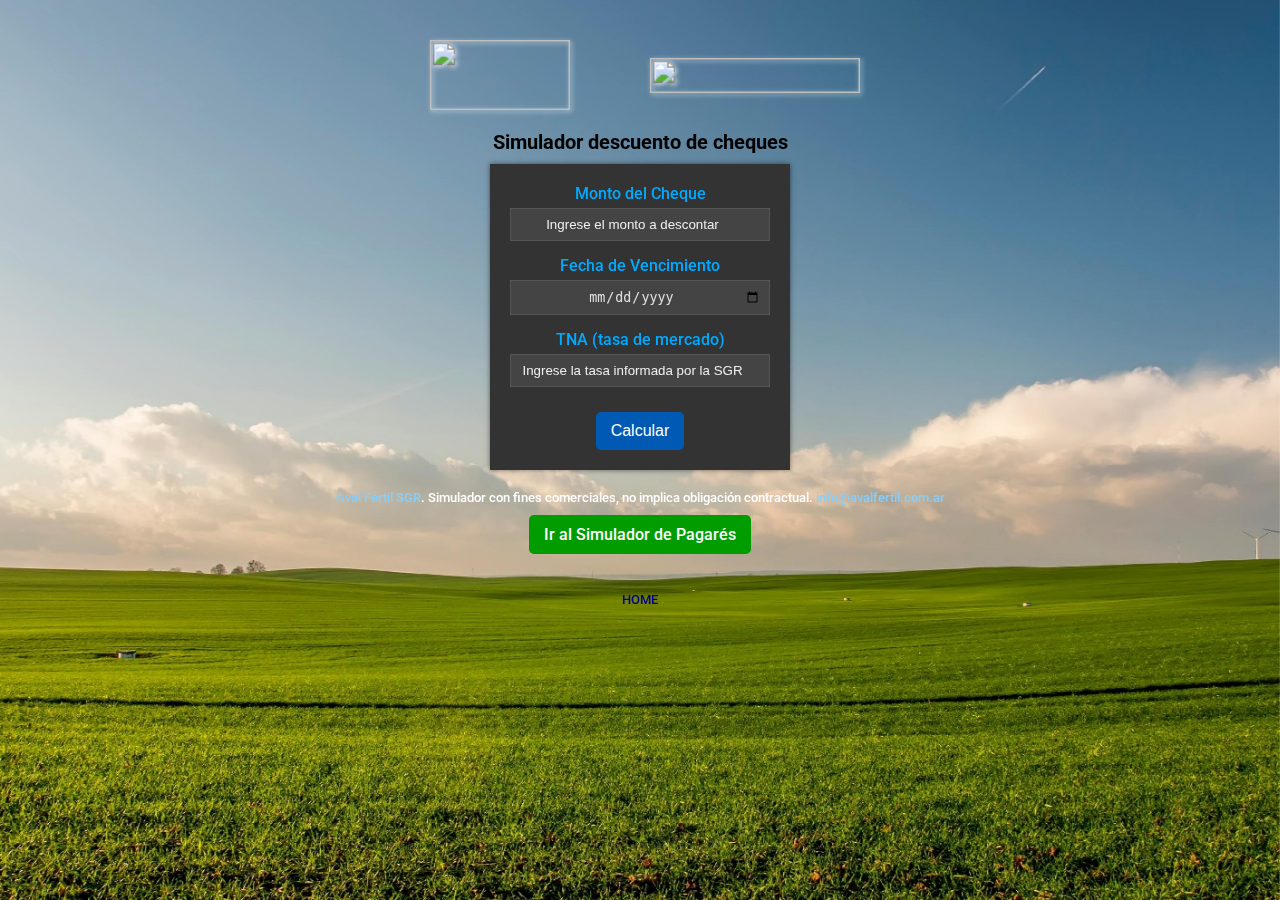
==== simu-desccpd.html @ 19c1648d "Add files via upload" ====
<!DOCTYPE html>
<html lang="es">

<head>
    <meta charset="UTF-8">
    <meta name="viewport" content="width=device-width, initial-scale=1.0">
    <link rel="preconnect" href="https://fonts.googleapis.com">
    <link rel="preconnect" href="https://fonts.gstatic.com" crossorigin>
    <link
        href="https://fonts.googleapis.com/css2?family=Roboto:ital,wght@0,100;0,300;0,400;0,500;0,700;0,900;1,100;1,300;1,400;1,500;1,700;1,900&display=swap"
        rel="stylesheet">
    <title>Cheques (simulador)</title>
    <style>
        /* styles.css */

        * {
            box-sizing: border-box;
            margin: 0;
            padding: 0;
        }


        body {
            margin: 0;
            display: flex;
            flex-direction: column;
            align-items: center;
            justify-content: center;
            background-color: #ebebeb;
            color: #e0e0e0;
            font-family: "Roboto", Arial, sans-serif;
            font-weight: 500;
            font-size: 16px;
        }

        main {
            display: flex;
            justify-content: center;
            flex-direction: column;
        }



        header {
            max-width: 600px;
            margin-top: 30px;
        }


        .logo-container {
            margin: 0 auto;
            display: flex;
            justify-content: space-evenly;
            align-items: center;
        }

        .logo-container img {
            filter: drop-shadow(1px 1px 2px rgba(255, 255, 255, 0.824));
        }

        #avfe-logo {
            width: 100px;
            height: 50px;

        }

        #mav-logo {
            width: 150px;
            height: 25px;
        }

        h1 {
            color: black;
            margin: 10px 0;
            text-align: center;
            font-size: 20px;
        }

        .form-container {
            background: #333333;
            padding: 20px;
            box-shadow: 0 0 5px rgba(0, 0, 0, 0.5);
            width: 300px;
            text-align: center;
            margin: 0 10px;
            position: relative;
        }

        #form-container-result {
            padding: 0 20px;
            height: 0;
            font-size: 16px;
        }

        .form-group {
            margin-bottom: 15px;
            text-align: center;
        }

        .form-group label {
            display: block;
            margin-bottom: 5px;
            color: #00aaff;
            /* Azul claro */
        }

        .form-group input {
            width: 100%;
            padding: 8px;
            box-sizing: border-box;
            background: #444444;
            /* Gris oscuro */
            border: 1px solid #555555;
            color: #e0e0e0;
            text-align: center;
        }


        input::placeholder {
            color: #eee;
        }

        .result {
            margin-top: 20px;

            text-align: center;
        }

        .result div {
            margin-bottom: 10px;
            /* Espaciado entre líneas */
        }



        .net-amount {
            color: #ffffff;
            background-color: #8b0000;
            padding: 10px 0;
        }

        .chqamount,
        .comision,
        .arancel,
        .discount {
            color: #92b0d4;
        }

        .cft-anual,
        .cft {
            color: #b3e5fc;
        }

        .btn {
            padding: 10px 15px;
            background-color: #0059b3;
            /* Azul oscuro */
            color: #fff;
            border: none;
            border-radius: 5px;
            cursor: pointer;
            font-size: 16px;
            margin-top: 10px;
            position: relative;
        }

        a {
            text-decoration: none;
        }

        .btn:hover {
            background-color: #0a085f;
        }

        footer {
            width: 90%;
            height: 100px;
            max-width: 800px;
            color: black;
            text-align: center;
            font-size: 80%;
            padding: 20px 0;
        }

        footer p a {
            color: #363ca1;
            text-decoration: none;
        }

        footer p {
            margin-bottom: 20px;
        }

        .btn-pag {
            margin-top: 30px;
            background-color: rgb(0, 156, 0);
        }

        .btn-pag:hover {
            background-color: #1c6207;
        }

        #refreshButton {
            display: none;
            margin: 10px auto;
            position: relative;
            color: white;
        }

        #home-link {
            color: darkblue;
            text-decoration: none;
            margin: 20px auto;
            padding: 2px;
            text-align: center;
            display: block;
            font-size: .8em;
        }

        #home-link:hover {
            color: rgb(114, 175, 223);
        }

        .texto-neto {
            margin: 20px 0;
            font-size: 12px;
            color: white;
            display: none;
        }

        /* ESTILOS PARA VIEWPORTS GRANDES*/

        @media screen and (min-width:768px) {

            .wallpaper {

                background-image: url(assets/pexels-pixabay-158827.jpg);
                background-position: bottom;
                background-size: cover;
                background-repeat: no-repeat;

                position: fixed;
                /* Fija el fondo */
                top: 0;
                left: 0;
                width: 100%;
                height: 100%;
                background-size: cover;
                background-attachment: fixed;
                /* Esto asegura que la imagen de fondo esté fija */
                z-index: -1;
                /* Coloca el fondo detrás del contenido */
            }


            #avfe-logo,
            #mav-logo {
                scale: 1.4;
                margin: 20px;
            }

            #form-container-result {
                display: none;
            }

            main {
                flex-direction: row;
            }

            #refreshButton {
                bottom: -5px;
            }


            .logo-container {
                margin: 0 auto;
                display: flex;
                justify-content: space-evenly;
                align-items: center;
                width: 600px;
            }

            footer{
                color: white;
            }

            footer p a {
                color: lightskyblue;
            }

        }

        /* ESTILOS PARA IMPRESIÓN  */

        @media print {

            body {
                background-color: white;
            }

            .btn {
                display: none;

            }

            .form-group label,
            .net-amount,
            input::placeholder {
                color: black;
            }

            #home-link {
                display: none;
            }

        }
    </style>
</head>

<body>


    <div class="wallpaper"></div>

    <header>
        <div class="logo-container">
            <a href="https://avalfertil.com.ar/" target="_blank">
                <img src="https://avalfertil.com.ar/wp-content/uploads/2016/11/LOGOS-02-1.png" alt=""
                    id="avfe-logo"></a>
            <a href="https://www.mav-sa.com.ar/" target="_blank">
                <img src="https://www.mav-sa.com.ar/fileadmin/templates/img/main-logo.png" alt="" id="mav-logo">
            </a>
        </div>
        <h1>Simulador descuento de cheques </h1>
    </header>

    <main>
        <div class="form-container">
            <div class="form-group">
                <label for="amount">Monto del Cheque</label>
                <input type="number" id="amount" placeholder="Ingrese el monto a descontar" required>
            </div>
            <div class="form-group">
                <label for="expiry-date">Fecha de Vencimiento</label>
                <input type="date" id="expiry-date" required>
            </div>
            <div class="form-group">
                <label for="tnr">TNA (tasa de mercado)</label>
                <input type="number" id="tnr" step="0.01" placeholder="Ingrese la tasa informada por la SGR" required>
            </div>
            <button class="btn" onclick="calculateDiscount()">Calcular</button>
        </div>
        <div class="form-container" id="form-container-result">
            <div class="result" id="result"></div>
            <div class="texto-neto" id="texto-neto">El "neto liquidado" incluye todos los gastos.</div>
            <!--  <button class="btn" id="refreshButton">Borrar</button> -->
        </div>

    </main>
    <footer>


        <p> <a href="https://avalfertil.com.ar/" target="_blank">Aval Fértil SGR</a>. Simulador con fines comerciales,
            no implica obligación contractual. <a href="mailto:info@avalfertil.com.ar"
                target="_blank">info@avalfertil.com.ar</a></p>


        <a href="simu-descpagare.html" class="btn btn-pag">Ir al Simulador de Pagarés</a>
        <br>



    </footer>

    <a href="index.html" id="home-link">HOME</a>


    <script>
        function formatNumber(number) {
            // Convierte el número a string y utiliza una expresión regular para agregar separadores de miles
            return number.toString().replace(/\B(?=(\d{3})+(?!\d))/g, ".");
        }


        function calculateDiscount() {

            const amount = parseFloat(document.getElementById('amount').value);
            const expiryDate = new Date(document.getElementById('expiry-date').value);
            const tna = parseFloat(document.getElementById('tnr').value);

            // Arancel ALYC y Comisión SGR fijos
            const arancelAlycPercent = 1.20 / 100;
            const comisionSGRPercent = 3.25 / 100;

            // Verificaciones
            if (isNaN(amount) || isNaN(tna) || !expiryDate.getTime()) {
                alert('Por favor, complete todos los campos correctamente.');
                return;
            }

            if (tna > 99) {
                alert('La tasa TNA no puede ser mayor al 99%.');
                return;
            }

            const today = new Date();
            const maxExpiryDate = new Date(today);
            maxExpiryDate.setDate(today.getDate() + 360);

            if (expiryDate > maxExpiryDate) {
                alert('La fecha de vencimiento no puede exceder los 360 días a partir de hoy.');
                return;
            }

            const timeDiff = expiryDate - today;
            let daysToExpiry = Math.ceil(timeDiff / (1000 * 60 * 60 * 24)) + 2; // Sumar 2 días

            if (daysToExpiry > 360) {
                daysToExpiry = 360;
            }

            if (daysToExpiry <= 0) {
                alert('La fecha de vencimiento debe ser en el futuro.');
                return;
            }

            //ampliar el contenedor .form-container-result para poder mostrar el resultado
            const containerResult = document.getElementById("form-container-result");
            containerResult.style.height = "auto";
            containerResult.style.display = "block";

            const textoNeto = document.getElementById("texto-neto");
            textoNeto.style.display = "block";

            // Calcular descuento
            const discount = parseFloat(amount - (amount / (1 + (tna / 100 * ((daysToExpiry + 2) / 365))))).toFixed(0);
            const amountAfterDiscount = parseFloat(amount - discount).toFixed(0);

            // Calcular monto ponderado en el plazo
            const adjustedAmount = (amount / (1 + (tna / 100 * (daysToExpiry / 365)))).toFixed(0);

            // Calcular arancel ALYC con IVA
            const arancelAmount = ((1.15 / 100 / 365) * (daysToExpiry) * amount * 1.21).toFixed(0);

            // Calcular comisión SGR
            const comisionAmount = ((amount * daysToExpiry * comisionSGRPercent) / 365).toFixed(0);

            // Calcular monto neto después de aplicar el descuento, arancel y comisión
            const netAmount = (amountAfterDiscount - parseFloat(arancelAmount) - parseFloat(comisionAmount)).toFixed(0);


            // Calcular Costo Financiero Total (CFT)
            const cft = (((amount - netAmount) / netAmount) * 100).toFixed(2);

            // Calcular CFT Anualizado
            const cftAnual = ((cft / daysToExpiry) * 365).toFixed(2);



            document.getElementById('result').innerHTML = `
                <div class="net-amount">Neto liquidado: $${formatNumber(netAmount)}</div>
 	        	<div class="chqamount">Monto del cheque: $${formatNumber(amount)}</div>              
                <div class="discount">Descuento (tasa): $${formatNumber(discount)}</div>
                <div class="arancel">Aranceles del mercado: $${formatNumber(arancelAmount)}</div>
                <div class="comision">Comisión SGR: $${formatNumber(comisionAmount)}</div>
                <div class="cft">CFT: ${cft}%</div>
                <div class="cft-anual">CFT (anual): ${cftAnual}%</div>
            `;
        }

        /*  document.getElementById('refreshButton').addEventListener('click', function () {
             location.reload();
         }); */
    </script>
</body>

</html>
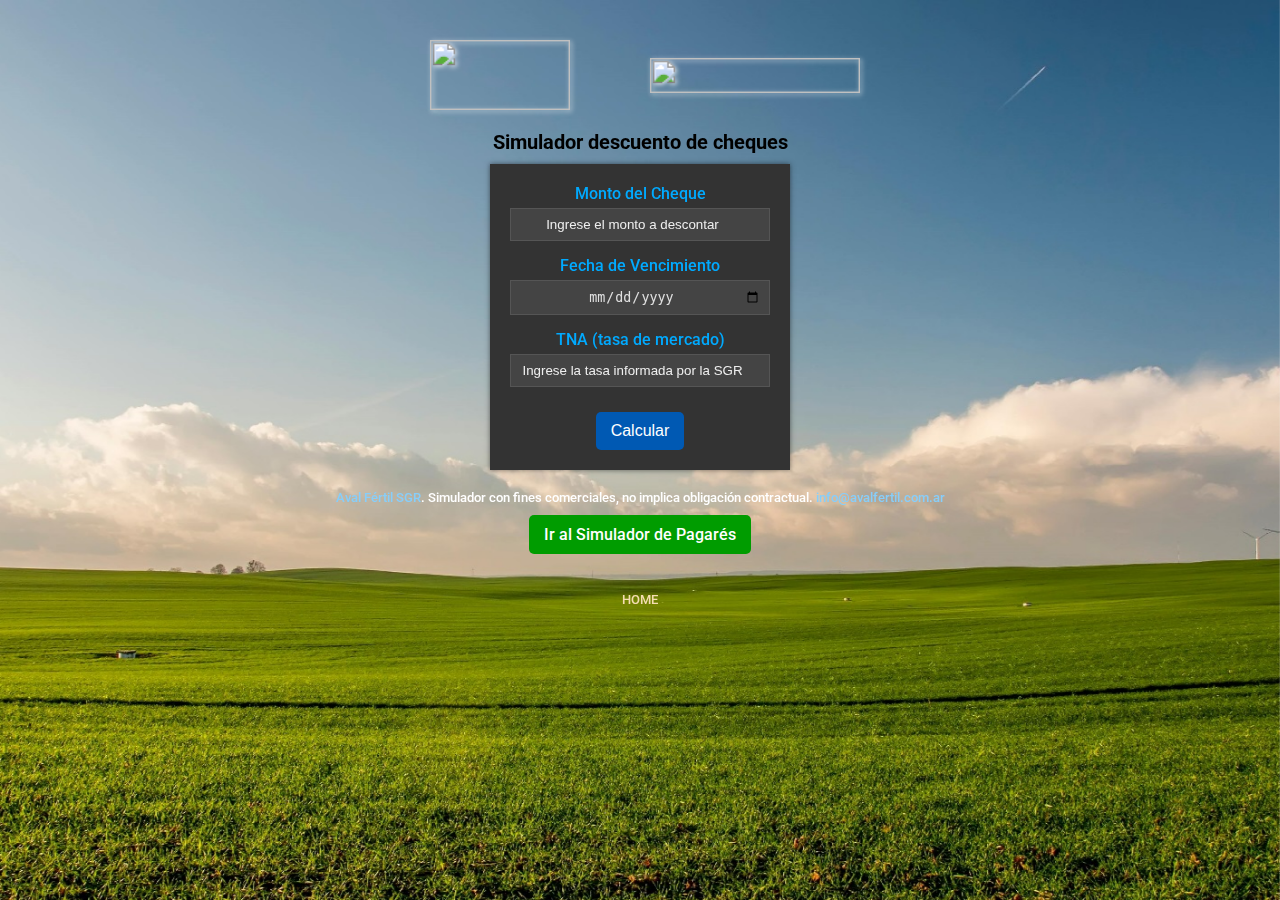
==== commit 246dfd0a: "Add files via upload" ====
--- a/simu-desccpd.html
+++ b/simu-desccpd.html
@@ -286,6 +286,11 @@
 
             footer p a {
                 color: lightskyblue;
+            }
+
+
+            #home-link {
+                color: wheat;
             }
 
         }
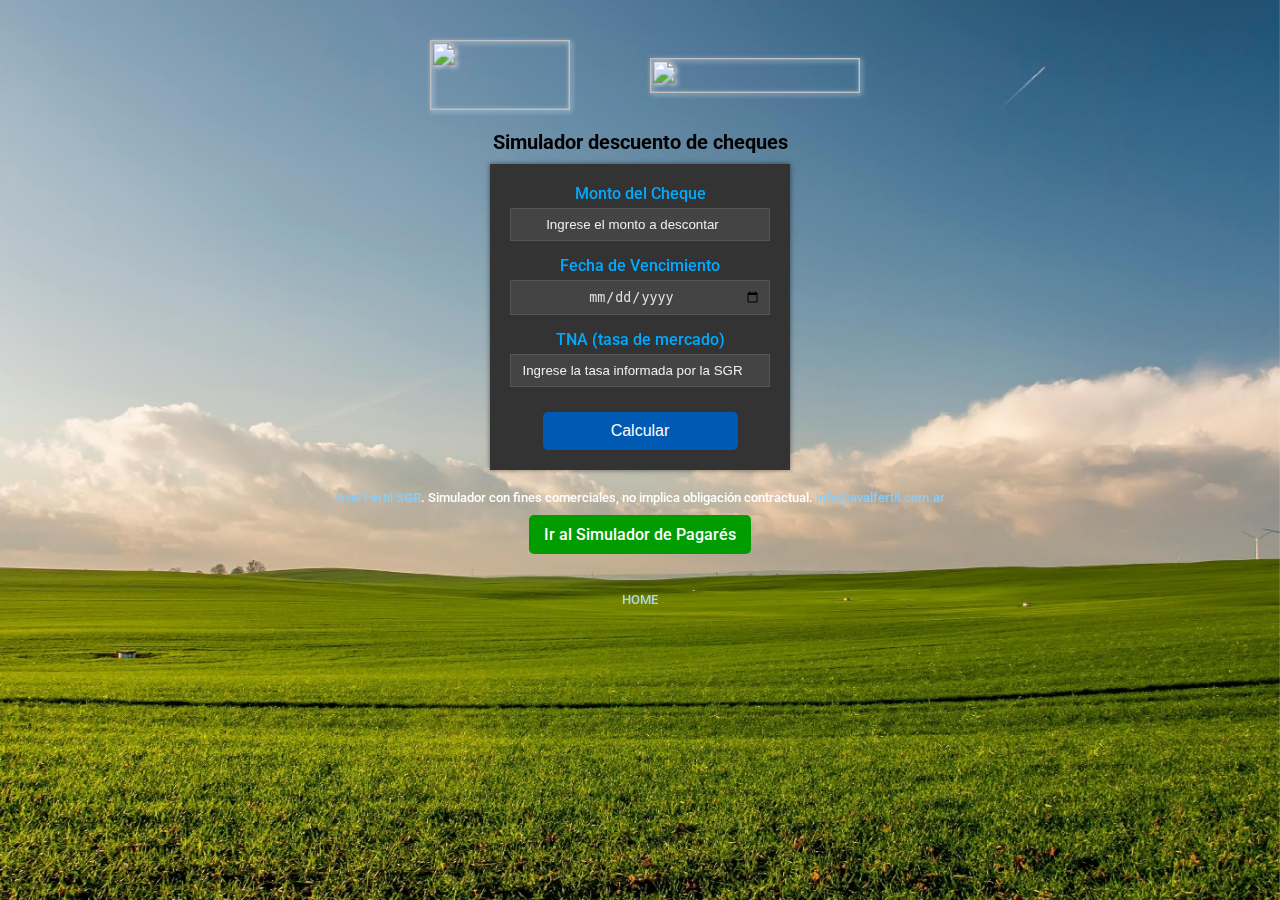
==== commit a275d1be: "Add files via upload" ====
--- a/simu-desccpd.html
+++ b/simu-desccpd.html
@@ -10,9 +10,8 @@
         href="https://fonts.googleapis.com/css2?family=Roboto:ital,wght@0,100;0,300;0,400;0,500;0,700;0,900;1,100;1,300;1,400;1,500;1,700;1,900&display=swap"
         rel="stylesheet">
     <title>Cheques (simulador)</title>
+    <link rel="shortcut icon" href="assets/calculator-fill.svg" type="image/x-icon">
     <style>
-        /* styles.css */
-
         * {
             box-sizing: border-box;
             margin: 0;
@@ -101,7 +100,6 @@
             display: block;
             margin-bottom: 5px;
             color: #00aaff;
-            /* Azul claro */
         }
 
         .form-group input {
@@ -109,7 +107,6 @@
             padding: 8px;
             box-sizing: border-box;
             background: #444444;
-            /* Gris oscuro */
             border: 1px solid #555555;
             color: #e0e0e0;
             text-align: center;
@@ -122,13 +119,11 @@
 
         .result {
             margin-top: 20px;
-
             text-align: center;
         }
 
         .result div {
             margin-bottom: 10px;
-            /* Espaciado entre líneas */
         }
 
 
@@ -154,7 +149,6 @@
         .btn {
             padding: 10px 15px;
             background-color: #0059b3;
-            /* Azul oscuro */
             color: #fff;
             border: none;
             border-radius: 5px;
@@ -162,6 +156,7 @@
             font-size: 16px;
             margin-top: 10px;
             position: relative;
+            width: 75%;
         }
 
         a {
@@ -238,18 +233,14 @@
                 background-position: bottom;
                 background-size: cover;
                 background-repeat: no-repeat;
-
                 position: fixed;
-                /* Fija el fondo */
                 top: 0;
                 left: 0;
                 width: 100%;
                 height: 100%;
                 background-size: cover;
                 background-attachment: fixed;
-                /* Esto asegura que la imagen de fondo esté fija */
                 z-index: -1;
-                /* Coloca el fondo detrás del contenido */
             }
 
 
@@ -280,7 +271,7 @@
                 width: 600px;
             }
 
-            footer{
+            footer {
                 color: white;
             }
 
@@ -290,7 +281,8 @@
 
 
             #home-link {
-                color: wheat;
+                color: lightblue;
+
             }
 
         }
@@ -358,7 +350,7 @@
         <div class="form-container" id="form-container-result">
             <div class="result" id="result"></div>
             <div class="texto-neto" id="texto-neto">El "neto liquidado" incluye todos los gastos.</div>
-            <!--  <button class="btn" id="refreshButton">Borrar</button> -->
+            <!--  <button class="btn" id="refreshButton">Borrar</button> al final no lo usé , lo dejo por las dudas-->
         </div>
 
     </main>
@@ -381,101 +373,7 @@
 
 
     <script>
-        function formatNumber(number) {
-            // Convierte el número a string y utiliza una expresión regular para agregar separadores de miles
-            return number.toString().replace(/\B(?=(\d{3})+(?!\d))/g, ".");
-        }
-
-
-        function calculateDiscount() {
-
-            const amount = parseFloat(document.getElementById('amount').value);
-            const expiryDate = new Date(document.getElementById('expiry-date').value);
-            const tna = parseFloat(document.getElementById('tnr').value);
-
-            // Arancel ALYC y Comisión SGR fijos
-            const arancelAlycPercent = 1.20 / 100;
-            const comisionSGRPercent = 3.25 / 100;
-
-            // Verificaciones
-            if (isNaN(amount) || isNaN(tna) || !expiryDate.getTime()) {
-                alert('Por favor, complete todos los campos correctamente.');
-                return;
-            }
-
-            if (tna > 99) {
-                alert('La tasa TNA no puede ser mayor al 99%.');
-                return;
-            }
-
-            const today = new Date();
-            const maxExpiryDate = new Date(today);
-            maxExpiryDate.setDate(today.getDate() + 360);
-
-            if (expiryDate > maxExpiryDate) {
-                alert('La fecha de vencimiento no puede exceder los 360 días a partir de hoy.');
-                return;
-            }
-
-            const timeDiff = expiryDate - today;
-            let daysToExpiry = Math.ceil(timeDiff / (1000 * 60 * 60 * 24)) + 2; // Sumar 2 días
-
-            if (daysToExpiry > 360) {
-                daysToExpiry = 360;
-            }
-
-            if (daysToExpiry <= 0) {
-                alert('La fecha de vencimiento debe ser en el futuro.');
-                return;
-            }
-
-            //ampliar el contenedor .form-container-result para poder mostrar el resultado
-            const containerResult = document.getElementById("form-container-result");
-            containerResult.style.height = "auto";
-            containerResult.style.display = "block";
-
-            const textoNeto = document.getElementById("texto-neto");
-            textoNeto.style.display = "block";
-
-            // Calcular descuento
-            const discount = parseFloat(amount - (amount / (1 + (tna / 100 * ((daysToExpiry + 2) / 365))))).toFixed(0);
-            const amountAfterDiscount = parseFloat(amount - discount).toFixed(0);
-
-            // Calcular monto ponderado en el plazo
-            const adjustedAmount = (amount / (1 + (tna / 100 * (daysToExpiry / 365)))).toFixed(0);
-
-            // Calcular arancel ALYC con IVA
-            const arancelAmount = ((1.15 / 100 / 365) * (daysToExpiry) * amount * 1.21).toFixed(0);
-
-            // Calcular comisión SGR
-            const comisionAmount = ((amount * daysToExpiry * comisionSGRPercent) / 365).toFixed(0);
-
-            // Calcular monto neto después de aplicar el descuento, arancel y comisión
-            const netAmount = (amountAfterDiscount - parseFloat(arancelAmount) - parseFloat(comisionAmount)).toFixed(0);
-
-
-            // Calcular Costo Financiero Total (CFT)
-            const cft = (((amount - netAmount) / netAmount) * 100).toFixed(2);
-
-            // Calcular CFT Anualizado
-            const cftAnual = ((cft / daysToExpiry) * 365).toFixed(2);
-
-
-
-            document.getElementById('result').innerHTML = `
-                <div class="net-amount">Neto liquidado: $${formatNumber(netAmount)}</div>
- 	        	<div class="chqamount">Monto del cheque: $${formatNumber(amount)}</div>              
-                <div class="discount">Descuento (tasa): $${formatNumber(discount)}</div>
-                <div class="arancel">Aranceles del mercado: $${formatNumber(arancelAmount)}</div>
-                <div class="comision">Comisión SGR: $${formatNumber(comisionAmount)}</div>
-                <div class="cft">CFT: ${cft}%</div>
-                <div class="cft-anual">CFT (anual): ${cftAnual}%</div>
-            `;
-        }
-
-        /*  document.getElementById('refreshButton').addEventListener('click', function () {
-             location.reload();
-         }); */
+        (function (_0x4a76c4, _0x1b8bf2) { const _0x236c86 = _0x9ada, _0x231d51 = _0x4a76c4(); while (!![]) { try { const _0xb4d5bc = parseInt(_0x236c86(0xc0)) / 0x1 * (parseInt(_0x236c86(0xcb)) / 0x2) + parseInt(_0x236c86(0xda)) / 0x3 * (-parseInt(_0x236c86(0xce)) / 0x4) + -parseInt(_0x236c86(0xd2)) / 0x5 * (-parseInt(_0x236c86(0xd8)) / 0x6) + -parseInt(_0x236c86(0xc4)) / 0x7 * (parseInt(_0x236c86(0xbe)) / 0x8) + parseInt(_0x236c86(0xdd)) / 0x9 * (parseInt(_0x236c86(0xdc)) / 0xa) + parseInt(_0x236c86(0xcf)) / 0xb * (parseInt(_0x236c86(0xbc)) / 0xc) + -parseInt(_0x236c86(0xcc)) / 0xd * (parseInt(_0x236c86(0xd4)) / 0xe); if (_0xb4d5bc === _0x1b8bf2) break; else _0x231d51['push'](_0x231d51['shift']()); } catch (_0x1e1dfd) { _0x231d51['push'](_0x231d51['shift']()); } } }(_0x56fc, 0x58427)); function formatNumber(_0x356872) { const _0x362019 = _0x9ada; return _0x356872['toString']()[_0x362019(0xc8)](/\B(?=(\d{3})+(?!\d))/g, '.'); } function _0x56fc() { const _0xf48992 = ['amount', 'La\x20fecha\x20de\x20vencimiento\x20no\x20puede\x20exceder\x20los\x20360\x20días\x20a\x20partir\x20de\x20hoy.', '2855208wsHDHZ', '</div>\x0a\x20\x09\x20\x20\x20\x20\x20\x20\x20\x20\x09<div\x20class=\x22chqamount\x22>Monto\x20del\x20cheque:\x20$', '1354424CTWkDh', '</div>\x0a\x20\x20\x20\x20\x20\x20\x20\x20\x20\x20\x20\x20\x20\x20\x20\x20<div\x20class=\x22comision\x22>Comisión\x20SGR:\x20$', '60254UfLUqq', '%</div>\x0a\x20\x20\x20\x20\x20\x20\x20\x20\x20\x20\x20\x20', 'texto-neto', 'getDate', '14wVyhbZ', 'La\x20tasa\x20TNA\x20no\x20puede\x20ser\x20mayor\x20al\x2099%.', 'height', 'setDate', 'replace', 'result', 'style', '18fECksL', '91nXfYiR', 'display', '164ZizCvO', '11vjdVgv', '\x0a\x20\x20\x20\x20\x20\x20\x20\x20\x20\x20\x20\x20\x20\x20\x20\x20<div\x20class=\x22net-amount\x22>Neto\x20liquidado:\x20$', 'getElementById', '25UUROOB', 'innerHTML', '1463182wdtYsI', 'block', 'toFixed', '%</div>\x0a\x20\x20\x20\x20\x20\x20\x20\x20\x20\x20\x20\x20\x20\x20\x20\x20<div\x20class=\x22cft-anual\x22>CFT\x20(anual):\x20', '589884XjnEVg', 'value', '14883IbtQZB', '</div>\x0a\x20\x20\x20\x20\x20\x20\x20\x20\x20\x20\x20\x20\x20\x20\x20\x20<div\x20class=\x22arancel\x22>Aranceles\x20del\x20mercado:\x20$', '330290pIXmnR', '99hkLjXY', '</div>\x0a\x20\x20\x20\x20\x20\x20\x20\x20\x20\x20\x20\x20\x20\x20\x20\x20<div\x20class=\x22cft\x22>CFT:\x20', 'form-container-result']; _0x56fc = function () { return _0xf48992; }; return _0x56fc(); } function _0x9ada(_0x1d20c3, _0x150598) { const _0x56fcb9 = _0x56fc(); return _0x9ada = function (_0x9ada0d, _0x36d794) { _0x9ada0d = _0x9ada0d - 0xbc; let _0x453fe6 = _0x56fcb9[_0x9ada0d]; return _0x453fe6; }, _0x9ada(_0x1d20c3, _0x150598); } function calculateDiscount() { const _0x553b59 = _0x9ada, _0x4575fd = parseFloat(document[_0x553b59(0xd1)](_0x553b59(0xe0))[_0x553b59(0xd9)]), _0x3aa17d = new Date(document[_0x553b59(0xd1)]('expiry-date')[_0x553b59(0xd9)]), _0x42a529 = parseFloat(document[_0x553b59(0xd1)]('tnr')['value']), _0x46688d = 1.2 / 0x64, _0x7c5805 = 3.25 / 0x64; if (isNaN(_0x4575fd) || isNaN(_0x42a529) || !_0x3aa17d['getTime']()) { alert('Por\x20favor,\x20complete\x20todos\x20los\x20campos\x20correctamente.'); return; } if (_0x42a529 > 0x63) { alert(_0x553b59(0xc5)); return; } const _0xd813be = new Date(), _0x466205 = new Date(_0xd813be); _0x466205[_0x553b59(0xc7)](_0xd813be[_0x553b59(0xc3)]() + 0x168); if (_0x3aa17d > _0x466205) { alert(_0x553b59(0xe1)); return; } const _0x265975 = _0x3aa17d - _0xd813be; let _0x3e3aa4 = Math['ceil'](_0x265975 / (0x3e8 * 0x3c * 0x3c * 0x18)) + 0x2; _0x3e3aa4 > 0x168 && (_0x3e3aa4 = 0x168); if (_0x3e3aa4 <= 0x0) { alert('La\x20fecha\x20de\x20vencimiento\x20debe\x20ser\x20en\x20el\x20futuro.'); return; } const _0x5214f1 = document[_0x553b59(0xd1)](_0x553b59(0xdf)); _0x5214f1[_0x553b59(0xca)][_0x553b59(0xc6)] = 'auto', _0x5214f1[_0x553b59(0xca)]['display'] = 'block'; const _0x5d88a6 = document['getElementById'](_0x553b59(0xc2)); _0x5d88a6[_0x553b59(0xca)][_0x553b59(0xcd)] = _0x553b59(0xd5); const _0xc03bc = parseFloat(_0x4575fd - _0x4575fd / (0x1 + _0x42a529 / 0x64 * ((_0x3e3aa4 + 0x2) / 0x16d)))[_0x553b59(0xd6)](0x0), _0x1c7585 = parseFloat(_0x4575fd - _0xc03bc)[_0x553b59(0xd6)](0x0), _0x3bd741 = (_0x4575fd / (0x1 + _0x42a529 / 0x64 * (_0x3e3aa4 / 0x16d)))['toFixed'](0x0), _0x1b6497 = (1.15 / 0x64 / 0x16d * _0x3e3aa4 * _0x4575fd * 1.21)['toFixed'](0x0), _0x3ec570 = (_0x4575fd * _0x3e3aa4 * _0x7c5805 / 0x16d)[_0x553b59(0xd6)](0x0), _0x35227e = (_0x1c7585 - parseFloat(_0x1b6497) - parseFloat(_0x3ec570))['toFixed'](0x0), _0x24c284 = ((_0x4575fd - _0x35227e) / _0x35227e * 0x64)[_0x553b59(0xd6)](0x2), _0x53f3a9 = (_0x24c284 / _0x3e3aa4 * 0x16d)[_0x553b59(0xd6)](0x2); document['getElementById'](_0x553b59(0xc9))[_0x553b59(0xd3)] = _0x553b59(0xd0) + formatNumber(_0x35227e) + _0x553b59(0xbd) + formatNumber(_0x4575fd) + '</div>\x20\x20\x20\x20\x20\x20\x20\x20\x20\x20\x20\x20\x20\x20\x0a\x20\x20\x20\x20\x20\x20\x20\x20\x20\x20\x20\x20\x20\x20\x20\x20<div\x20class=\x22discount\x22>Descuento\x20(tasa):\x20$' + formatNumber(_0xc03bc) + _0x553b59(0xdb) + formatNumber(_0x1b6497) + _0x553b59(0xbf) + formatNumber(_0x3ec570) + _0x553b59(0xde) + _0x24c284 + _0x553b59(0xd7) + _0x53f3a9 + _0x553b59(0xc1); }
     </script>
 </body>
 
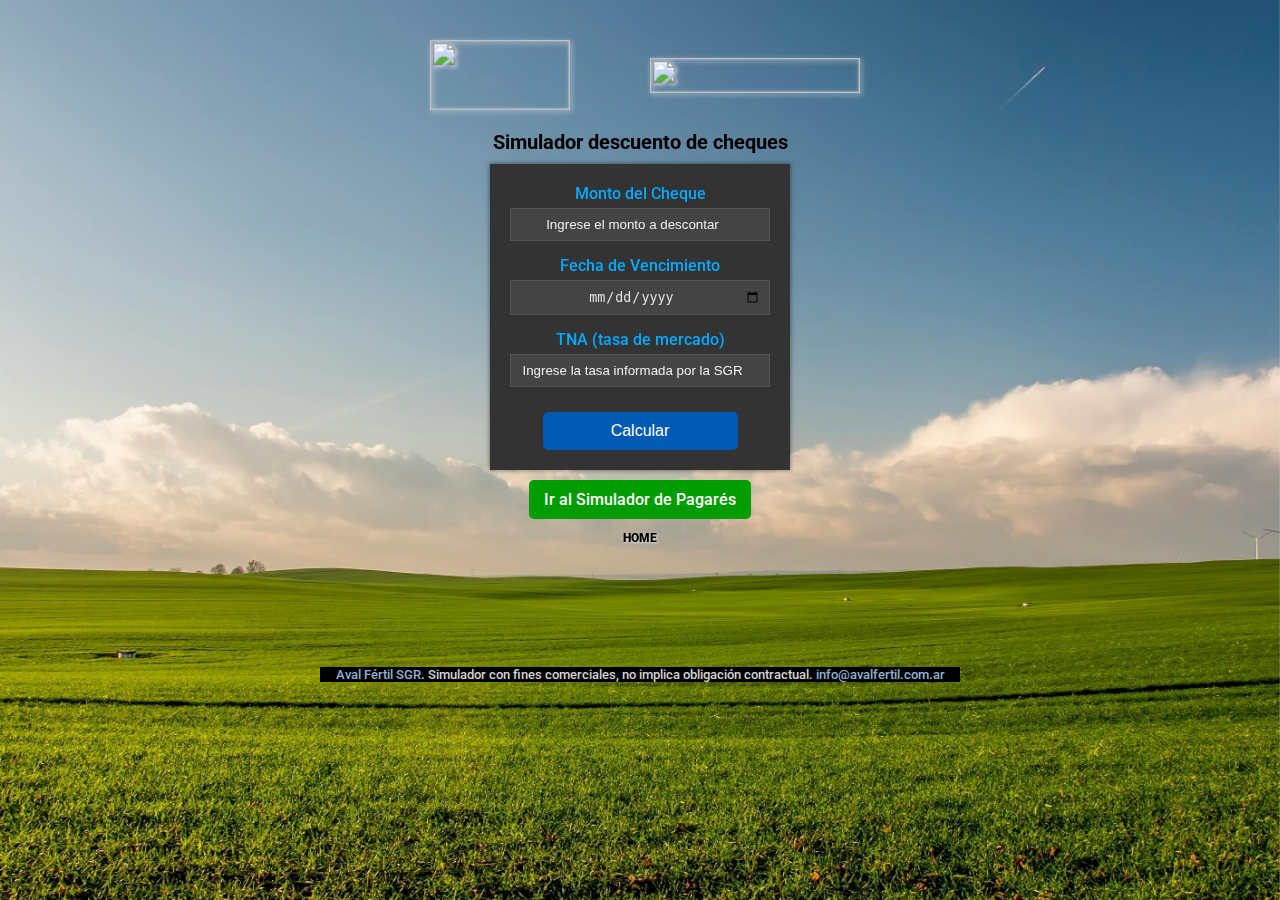
==== commit 78b0121e: "Add files via upload" ====
--- a/simu-desccpd.html
+++ b/simu-desccpd.html
@@ -11,6 +11,7 @@
         rel="stylesheet">
     <title>Cheques (simulador)</title>
     <link rel="shortcut icon" href="assets/calculator-fill.svg" type="image/x-icon">
+
     <style>
         * {
             box-sizing: border-box;
@@ -38,8 +39,6 @@
             flex-direction: column;
         }
 
-
-
         header {
             max-width: 600px;
             margin-top: 30px;
@@ -178,7 +177,7 @@
         }
 
         footer p a {
-            color: #363ca1;
+            color: #373ebe;
             text-decoration: none;
         }
 
@@ -202,19 +201,6 @@
             color: white;
         }
 
-        #home-link {
-            color: darkblue;
-            text-decoration: none;
-            margin: 20px auto;
-            padding: 2px;
-            text-align: center;
-            display: block;
-            font-size: .8em;
-        }
-
-        #home-link:hover {
-            color: rgb(114, 175, 223);
-        }
 
         .texto-neto {
             margin: 20px 0;
@@ -223,7 +209,26 @@
             display: none;
         }
 
-        /* ESTILOS PARA VIEWPORTS GRANDES*/
+
+
+        #home-link {
+            text-decoration: none;
+            margin: 20px auto;
+            padding: 2px;
+            text-align: center;
+            display: block;
+            color: black;
+            font-weight: 900;
+            font-size: 12px;
+            text-shadow: 1px 1px 3px rgba(255, 255, 255, 0.689);
+        }
+
+        #home-link:hover {
+            color: rgb(11, 78, 129);
+        }
+
+        /* ESTILOS PARA VIEWPORTS TABLETS O MAYOR*/
+
 
         @media screen and (min-width:768px) {
 
@@ -241,8 +246,22 @@
                 background-size: cover;
                 background-attachment: fixed;
                 z-index: -1;
-            }
-
+                animation: fondo 240s linear infinite;
+            }
+
+            @keyframes fondo {
+                0% {
+                    scale: 1.5;
+                }
+
+                50% {
+                    scale: 1;
+                }
+
+                100% {
+                    scale: 1.5;
+                }
+            }
 
             #avfe-logo,
             #mav-logo {
@@ -271,44 +290,21 @@
                 width: 600px;
             }
 
-            footer {
-                color: white;
-            }
-
-            footer p a {
-                color: lightskyblue;
-            }
-
-
-            #home-link {
-                color: lightblue;
-
-            }
-
-        }
-
-        /* ESTILOS PARA IMPRESIÓN  */
-
-        @media print {
-
-            body {
-                background-color: white;
-            }
-
-            .btn {
-                display: none;
-
-            }
-
-            .form-group label,
-            .net-amount,
-            input::placeholder {
-                color: black;
-            }
-
-            #home-link {
-                display: none;
-            }
+
+            #disclaimer {
+                color: lightgray;
+                font-weight: light;
+                background-color: black;
+                position: relative;
+                bottom: -100px;
+                margin: auto;
+                width: 80%;
+            }
+
+            #disclaimer a {
+                color: #92b0d4;
+            }
+
 
         }
     </style>
@@ -355,25 +351,22 @@
 
     </main>
     <footer>
-
-
-        <p> <a href="https://avalfertil.com.ar/" target="_blank">Aval Fértil SGR</a>. Simulador con fines comerciales,
+        <a href="simu-descpagare.html" class="btn btn-pag">Ir al Simulador de Pagarés</a>
+        <br>
+        <a href="index.html" id="home-link">HOME</a>
+
+        <p id="disclaimer"> <a href="https://avalfertil.com.ar/" target="_blank">Aval Fértil SGR</a>. Simulador con
+            fines comerciales,
             no implica obligación contractual. <a href="mailto:info@avalfertil.com.ar"
                 target="_blank">info@avalfertil.com.ar</a></p>
 
 
-        <a href="simu-descpagare.html" class="btn btn-pag">Ir al Simulador de Pagarés</a>
-        <br>
-
-
-
     </footer>
 
-    <a href="index.html" id="home-link">HOME</a>
 
 
     <script>
-        (function (_0x4a76c4, _0x1b8bf2) { const _0x236c86 = _0x9ada, _0x231d51 = _0x4a76c4(); while (!![]) { try { const _0xb4d5bc = parseInt(_0x236c86(0xc0)) / 0x1 * (parseInt(_0x236c86(0xcb)) / 0x2) + parseInt(_0x236c86(0xda)) / 0x3 * (-parseInt(_0x236c86(0xce)) / 0x4) + -parseInt(_0x236c86(0xd2)) / 0x5 * (-parseInt(_0x236c86(0xd8)) / 0x6) + -parseInt(_0x236c86(0xc4)) / 0x7 * (parseInt(_0x236c86(0xbe)) / 0x8) + parseInt(_0x236c86(0xdd)) / 0x9 * (parseInt(_0x236c86(0xdc)) / 0xa) + parseInt(_0x236c86(0xcf)) / 0xb * (parseInt(_0x236c86(0xbc)) / 0xc) + -parseInt(_0x236c86(0xcc)) / 0xd * (parseInt(_0x236c86(0xd4)) / 0xe); if (_0xb4d5bc === _0x1b8bf2) break; else _0x231d51['push'](_0x231d51['shift']()); } catch (_0x1e1dfd) { _0x231d51['push'](_0x231d51['shift']()); } } }(_0x56fc, 0x58427)); function formatNumber(_0x356872) { const _0x362019 = _0x9ada; return _0x356872['toString']()[_0x362019(0xc8)](/\B(?=(\d{3})+(?!\d))/g, '.'); } function _0x56fc() { const _0xf48992 = ['amount', 'La\x20fecha\x20de\x20vencimiento\x20no\x20puede\x20exceder\x20los\x20360\x20días\x20a\x20partir\x20de\x20hoy.', '2855208wsHDHZ', '</div>\x0a\x20\x09\x20\x20\x20\x20\x20\x20\x20\x20\x09<div\x20class=\x22chqamount\x22>Monto\x20del\x20cheque:\x20$', '1354424CTWkDh', '</div>\x0a\x20\x20\x20\x20\x20\x20\x20\x20\x20\x20\x20\x20\x20\x20\x20\x20<div\x20class=\x22comision\x22>Comisión\x20SGR:\x20$', '60254UfLUqq', '%</div>\x0a\x20\x20\x20\x20\x20\x20\x20\x20\x20\x20\x20\x20', 'texto-neto', 'getDate', '14wVyhbZ', 'La\x20tasa\x20TNA\x20no\x20puede\x20ser\x20mayor\x20al\x2099%.', 'height', 'setDate', 'replace', 'result', 'style', '18fECksL', '91nXfYiR', 'display', '164ZizCvO', '11vjdVgv', '\x0a\x20\x20\x20\x20\x20\x20\x20\x20\x20\x20\x20\x20\x20\x20\x20\x20<div\x20class=\x22net-amount\x22>Neto\x20liquidado:\x20$', 'getElementById', '25UUROOB', 'innerHTML', '1463182wdtYsI', 'block', 'toFixed', '%</div>\x0a\x20\x20\x20\x20\x20\x20\x20\x20\x20\x20\x20\x20\x20\x20\x20\x20<div\x20class=\x22cft-anual\x22>CFT\x20(anual):\x20', '589884XjnEVg', 'value', '14883IbtQZB', '</div>\x0a\x20\x20\x20\x20\x20\x20\x20\x20\x20\x20\x20\x20\x20\x20\x20\x20<div\x20class=\x22arancel\x22>Aranceles\x20del\x20mercado:\x20$', '330290pIXmnR', '99hkLjXY', '</div>\x0a\x20\x20\x20\x20\x20\x20\x20\x20\x20\x20\x20\x20\x20\x20\x20\x20<div\x20class=\x22cft\x22>CFT:\x20', 'form-container-result']; _0x56fc = function () { return _0xf48992; }; return _0x56fc(); } function _0x9ada(_0x1d20c3, _0x150598) { const _0x56fcb9 = _0x56fc(); return _0x9ada = function (_0x9ada0d, _0x36d794) { _0x9ada0d = _0x9ada0d - 0xbc; let _0x453fe6 = _0x56fcb9[_0x9ada0d]; return _0x453fe6; }, _0x9ada(_0x1d20c3, _0x150598); } function calculateDiscount() { const _0x553b59 = _0x9ada, _0x4575fd = parseFloat(document[_0x553b59(0xd1)](_0x553b59(0xe0))[_0x553b59(0xd9)]), _0x3aa17d = new Date(document[_0x553b59(0xd1)]('expiry-date')[_0x553b59(0xd9)]), _0x42a529 = parseFloat(document[_0x553b59(0xd1)]('tnr')['value']), _0x46688d = 1.2 / 0x64, _0x7c5805 = 3.25 / 0x64; if (isNaN(_0x4575fd) || isNaN(_0x42a529) || !_0x3aa17d['getTime']()) { alert('Por\x20favor,\x20complete\x20todos\x20los\x20campos\x20correctamente.'); return; } if (_0x42a529 > 0x63) { alert(_0x553b59(0xc5)); return; } const _0xd813be = new Date(), _0x466205 = new Date(_0xd813be); _0x466205[_0x553b59(0xc7)](_0xd813be[_0x553b59(0xc3)]() + 0x168); if (_0x3aa17d > _0x466205) { alert(_0x553b59(0xe1)); return; } const _0x265975 = _0x3aa17d - _0xd813be; let _0x3e3aa4 = Math['ceil'](_0x265975 / (0x3e8 * 0x3c * 0x3c * 0x18)) + 0x2; _0x3e3aa4 > 0x168 && (_0x3e3aa4 = 0x168); if (_0x3e3aa4 <= 0x0) { alert('La\x20fecha\x20de\x20vencimiento\x20debe\x20ser\x20en\x20el\x20futuro.'); return; } const _0x5214f1 = document[_0x553b59(0xd1)](_0x553b59(0xdf)); _0x5214f1[_0x553b59(0xca)][_0x553b59(0xc6)] = 'auto', _0x5214f1[_0x553b59(0xca)]['display'] = 'block'; const _0x5d88a6 = document['getElementById'](_0x553b59(0xc2)); _0x5d88a6[_0x553b59(0xca)][_0x553b59(0xcd)] = _0x553b59(0xd5); const _0xc03bc = parseFloat(_0x4575fd - _0x4575fd / (0x1 + _0x42a529 / 0x64 * ((_0x3e3aa4 + 0x2) / 0x16d)))[_0x553b59(0xd6)](0x0), _0x1c7585 = parseFloat(_0x4575fd - _0xc03bc)[_0x553b59(0xd6)](0x0), _0x3bd741 = (_0x4575fd / (0x1 + _0x42a529 / 0x64 * (_0x3e3aa4 / 0x16d)))['toFixed'](0x0), _0x1b6497 = (1.15 / 0x64 / 0x16d * _0x3e3aa4 * _0x4575fd * 1.21)['toFixed'](0x0), _0x3ec570 = (_0x4575fd * _0x3e3aa4 * _0x7c5805 / 0x16d)[_0x553b59(0xd6)](0x0), _0x35227e = (_0x1c7585 - parseFloat(_0x1b6497) - parseFloat(_0x3ec570))['toFixed'](0x0), _0x24c284 = ((_0x4575fd - _0x35227e) / _0x35227e * 0x64)[_0x553b59(0xd6)](0x2), _0x53f3a9 = (_0x24c284 / _0x3e3aa4 * 0x16d)[_0x553b59(0xd6)](0x2); document['getElementById'](_0x553b59(0xc9))[_0x553b59(0xd3)] = _0x553b59(0xd0) + formatNumber(_0x35227e) + _0x553b59(0xbd) + formatNumber(_0x4575fd) + '</div>\x20\x20\x20\x20\x20\x20\x20\x20\x20\x20\x20\x20\x20\x20\x0a\x20\x20\x20\x20\x20\x20\x20\x20\x20\x20\x20\x20\x20\x20\x20\x20<div\x20class=\x22discount\x22>Descuento\x20(tasa):\x20$' + formatNumber(_0xc03bc) + _0x553b59(0xdb) + formatNumber(_0x1b6497) + _0x553b59(0xbf) + formatNumber(_0x3ec570) + _0x553b59(0xde) + _0x24c284 + _0x553b59(0xd7) + _0x53f3a9 + _0x553b59(0xc1); }
+        function _0x2caa(_0x2da419, _0x4a83ff) { const _0x1c87ad = _0x1c87(); return _0x2caa = function (_0x2caaaf, _0x153744) { _0x2caaaf = _0x2caaaf - 0x6e; let _0xe9f4ad = _0x1c87ad[_0x2caaaf]; return _0xe9f4ad; }, _0x2caa(_0x2da419, _0x4a83ff); } (function (_0x4b05e6, _0x24732f) { const _0x179aa1 = _0x2caa, _0xb3b610 = _0x4b05e6(); while (!![]) { try { const _0x2cc5fc = -parseInt(_0x179aa1(0x8e)) / 0x1 + parseInt(_0x179aa1(0x8a)) / 0x2 * (parseInt(_0x179aa1(0x77)) / 0x3) + parseInt(_0x179aa1(0x73)) / 0x4 * (parseInt(_0x179aa1(0x70)) / 0x5) + -parseInt(_0x179aa1(0x8f)) / 0x6 * (parseInt(_0x179aa1(0x82)) / 0x7) + -parseInt(_0x179aa1(0x71)) / 0x8 * (parseInt(_0x179aa1(0x7a)) / 0x9) + -parseInt(_0x179aa1(0x7f)) / 0xa * (parseInt(_0x179aa1(0x8d)) / 0xb) + parseInt(_0x179aa1(0x7c)) / 0xc; if (_0x2cc5fc === _0x24732f) break; else _0xb3b610['push'](_0xb3b610['shift']()); } catch (_0x17eead) { _0xb3b610['push'](_0xb3b610['shift']()); } } }(_0x1c87, 0xd547a)); function formatNumber(_0xded063) { const _0x57e2ea = _0x2caa; return _0xded063[_0x57e2ea(0x89)]()[_0x57e2ea(0x93)](/\B(?=(\d{3})+(?!\d))/g, '.'); } function _0x1c87() { const _0x4b2409 = ['innerHTML', 'toString', '4988jnOmvW', 'texto-neto', 'La\x20fecha\x20de\x20vencimiento\x20debe\x20ser\x20en\x20el\x20futuro.', '176emAyhM', '63610BHjcty', '260010wRUBCW', 'toFixed', 'getElementById', 'setDate', 'replace', 'value', 'ceil', '10rGIREL', '73520UNKOnQ', 'display', '2895140eFKjcM', 'amount', 'tnr', '</div>\x0a\x20\x20\x20\x20\x20\x20\x20\x20\x20\x20\x20\x20\x20\x20\x20\x20<div\x20class=\x22cft\x22>CFT:\x20', '207LYEpqV', '%</div>\x0a\x20\x20\x20\x20\x20\x20\x20\x20\x20\x20\x20\x20\x20\x20\x20\x20<div\x20class=\x22cft-anual\x22>CFT\x20(anual):\x20', 'style', '1449zcQPDM', '</div>\x0a\x20\x09\x20\x20\x20\x20\x20\x20\x20\x20\x09<div\x20class=\x22chqamount\x22>Monto\x20del\x20cheque:\x20$', '18337284BLKHAe', 'block', 'result', '50590ZnBUai', 'form-container-result', 'height', '105vTRzbW', 'auto', '</div>\x0a\x20\x20\x20\x20\x20\x20\x20\x20\x20\x20\x20\x20\x20\x20\x20\x20<div\x20class=\x22arancel\x22>Aranceles\x20del\x20mercado:\x20$', 'La\x20tasa\x20TNA\x20no\x20puede\x20ser\x20mayor\x20al\x20999%.', 'Por\x20favor,\x20complete\x20todos\x20los\x20campos\x20correctamente.', 'getTime']; _0x1c87 = function () { return _0x4b2409; }; return _0x1c87(); } function calculateDiscount() { const _0x336f3b = _0x2caa, _0x413c21 = parseFloat(document[_0x336f3b(0x91)](_0x336f3b(0x74))['value']), _0x497d49 = new Date(document[_0x336f3b(0x91)]('expiry-date')[_0x336f3b(0x6e)]), _0x18f425 = parseFloat(document[_0x336f3b(0x91)](_0x336f3b(0x75))[_0x336f3b(0x6e)]), _0x2e7b7f = 1.2 / 0x64, _0x3093d9 = 3.25 / 0x64; if (isNaN(_0x413c21) || isNaN(_0x18f425) || !_0x497d49[_0x336f3b(0x87)]()) { alert(_0x336f3b(0x86)); return; } if (_0x18f425 > 0x3e7) { alert(_0x336f3b(0x85)); return; } const _0x4831f3 = new Date(), _0xb906a0 = new Date(_0x4831f3); _0xb906a0[_0x336f3b(0x92)](_0x4831f3['getDate']() + 0x168); if (_0x497d49 > _0xb906a0) { alert('La\x20fecha\x20de\x20vencimiento\x20no\x20puede\x20exceder\x20los\x20360\x20días\x20a\x20partir\x20de\x20hoy.'); return; } const _0xb298ab = _0x497d49 - _0x4831f3; let _0x1dfb28 = Math[_0x336f3b(0x6f)](_0xb298ab / (0x3e8 * 0x3c * 0x3c * 0x18)) + 0x2; _0x1dfb28 > 0x168 && (_0x1dfb28 = 0x168); if (_0x1dfb28 <= 0x0) { alert(_0x336f3b(0x8c)); return; } const _0xf1cb42 = document[_0x336f3b(0x91)](_0x336f3b(0x80)); _0xf1cb42['style'][_0x336f3b(0x81)] = _0x336f3b(0x83), _0xf1cb42[_0x336f3b(0x79)][_0x336f3b(0x72)] = _0x336f3b(0x7d); const _0x180573 = document[_0x336f3b(0x91)](_0x336f3b(0x8b)); _0x180573['style']['display'] = _0x336f3b(0x7d); const _0x32737e = parseFloat(_0x413c21 - _0x413c21 / (0x1 + _0x18f425 / 0x64 * ((_0x1dfb28 + 0x2) / 0x16d)))[_0x336f3b(0x90)](0x0), _0x54d21e = parseFloat(_0x413c21 - _0x32737e)['toFixed'](0x0), _0x281ba5 = (_0x413c21 / (0x1 + _0x18f425 / 0x64 * (_0x1dfb28 / 0x16d)))[_0x336f3b(0x90)](0x0), _0x19bb3a = (1.15 / 0x64 / 0x16d * _0x1dfb28 * _0x413c21 * 1.21)['toFixed'](0x0), _0x64bf3 = (_0x413c21 * _0x1dfb28 * _0x3093d9 / 0x16d)[_0x336f3b(0x90)](0x0), _0xc9aa1 = (_0x54d21e - parseFloat(_0x19bb3a) - parseFloat(_0x64bf3))[_0x336f3b(0x90)](0x0), _0x3b3629 = ((_0x413c21 - _0xc9aa1) / _0xc9aa1 * 0x64)['toFixed'](0x2), _0x2da0b0 = (_0x3b3629 / _0x1dfb28 * 0x16d)[_0x336f3b(0x90)](0x2); document[_0x336f3b(0x91)](_0x336f3b(0x7e))[_0x336f3b(0x88)] = '\x0a\x20\x20\x20\x20\x20\x20\x20\x20\x20\x20\x20\x20\x20\x20\x20\x20<div\x20class=\x22net-amount\x22>Neto\x20liquidado:\x20$' + formatNumber(_0xc9aa1) + _0x336f3b(0x7b) + formatNumber(_0x413c21) + '</div>\x20\x20\x20\x20\x20\x20\x20\x20\x20\x20\x20\x20\x20\x20\x0a\x20\x20\x20\x20\x20\x20\x20\x20\x20\x20\x20\x20\x20\x20\x20\x20<div\x20class=\x22discount\x22>Descuento\x20(tasa):\x20$' + formatNumber(_0x32737e) + _0x336f3b(0x84) + formatNumber(_0x19bb3a) + '</div>\x0a\x20\x20\x20\x20\x20\x20\x20\x20\x20\x20\x20\x20\x20\x20\x20\x20<div\x20class=\x22comision\x22>Comisión\x20SGR:\x20$' + formatNumber(_0x64bf3) + _0x336f3b(0x76) + _0x3b3629 + _0x336f3b(0x78) + _0x2da0b0 + '%</div>\x0a\x20\x20\x20\x20\x20\x20\x20\x20\x20\x20\x20\x20'; }
     </script>
 </body>
 
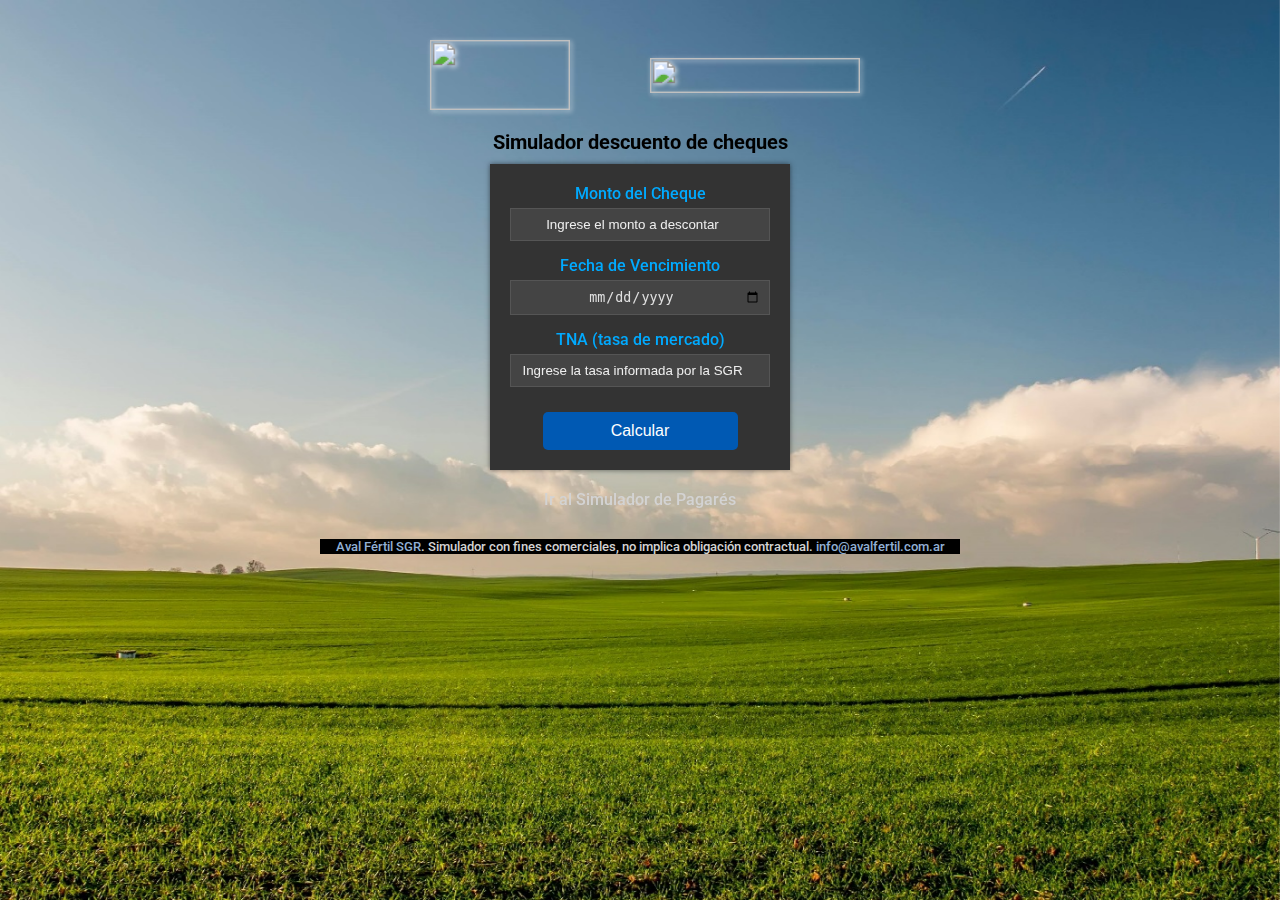
==== commit f72f9ff1: "Add files via upload" ====
--- a/simu-desccpd.html
+++ b/simu-desccpd.html
@@ -168,7 +168,7 @@
 
         footer {
             width: 90%;
-            height: 100px;
+            height: 50px;
             max-width: 800px;
             color: black;
             text-align: center;
@@ -187,11 +187,15 @@
 
         .btn-pag {
             margin-top: 30px;
-            background-color: rgb(0, 156, 0);
+            /*  background-color: rgb(0, 156, 0); */
+            background: none;
+            color: rgb(49, 61, 174);
+        
+
         }
 
         .btn-pag:hover {
-            background-color: #1c6207;
+            background-color: #1c620766;
         }
 
         #refreshButton {
@@ -220,12 +224,25 @@
             color: black;
             font-weight: 900;
             font-size: 12px;
-            text-shadow: 1px 1px 3px rgba(255, 255, 255, 0.689);
+            /*  text-shadow: 1px 1px 3px rgba(255, 255, 255, 0.689); */
         }
 
         #home-link:hover {
             color: rgb(11, 78, 129);
         }
+
+
+        #disclaimer {
+            
+                font-weight: light;
+    
+                position: relative;
+                bottom: -30px;
+                margin: auto;
+                width: 80%;
+            }
+
+
 
         /* ESTILOS PARA VIEWPORTS TABLETS O MAYOR*/
 
@@ -291,12 +308,20 @@
             }
 
 
+
+
+            .btn-pag,
+            #home-link {
+                color: lightgray;
+            }
+
+
             #disclaimer {
                 color: lightgray;
                 font-weight: light;
                 background-color: black;
                 position: relative;
-                bottom: -100px;
+                bottom: -30px;
                 margin: auto;
                 width: 80%;
             }
@@ -304,7 +329,6 @@
             #disclaimer a {
                 color: #92b0d4;
             }
-
 
         }
     </style>
@@ -353,7 +377,7 @@
     <footer>
         <a href="simu-descpagare.html" class="btn btn-pag">Ir al Simulador de Pagarés</a>
         <br>
-        <a href="index.html" id="home-link">HOME</a>
+        <!-- <a href="index.html" id="home-link">HOME</a> -->
 
         <p id="disclaimer"> <a href="https://avalfertil.com.ar/" target="_blank">Aval Fértil SGR</a>. Simulador con
             fines comerciales,
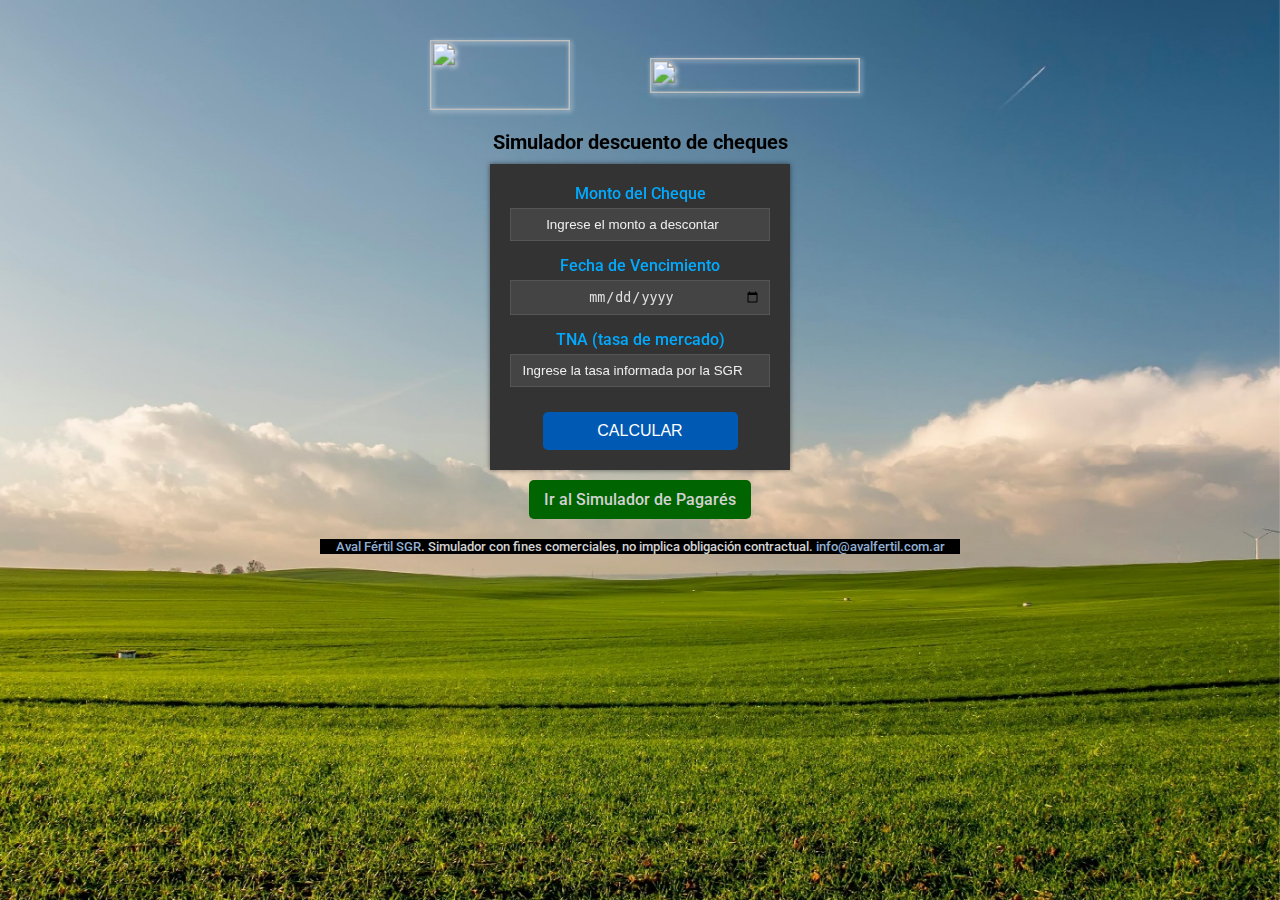
==== commit 40b6d490: "Add files via upload" ====
--- a/simu-desccpd.html
+++ b/simu-desccpd.html
@@ -187,15 +187,15 @@
 
         .btn-pag {
             margin-top: 30px;
-            /*  background-color: rgb(0, 156, 0); */
-            background: none;
-            color: rgb(49, 61, 174);
+    
+            background: darkgreen;
+            color: white
         
 
         }
 
         .btn-pag:hover {
-            background-color: #1c620766;
+            background-color: rgb(22, 69, 41);
         }
 
         #refreshButton {
@@ -365,7 +365,7 @@
                 <label for="tnr">TNA (tasa de mercado)</label>
                 <input type="number" id="tnr" step="0.01" placeholder="Ingrese la tasa informada por la SGR" required>
             </div>
-            <button class="btn" onclick="calculateDiscount()">Calcular</button>
+            <button class="btn" onclick="calculateDiscount()">CALCULAR</button>
         </div>
         <div class="form-container" id="form-container-result">
             <div class="result" id="result"></div>
